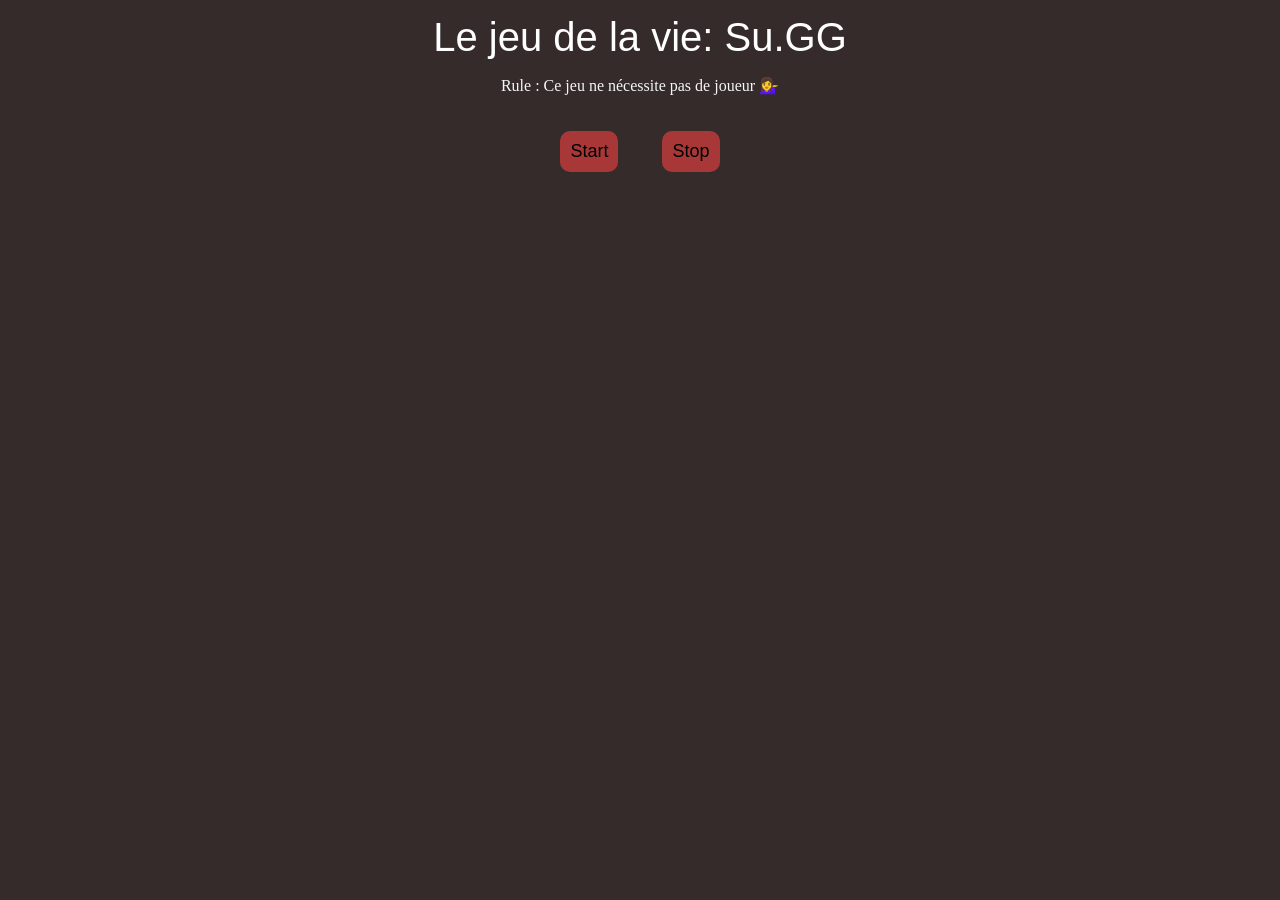
==== index.html @ 14623172 "renaming" ====
<!DOCTYPE html>
<html lang="FR">
  <head>
    <link rel="stylesheet" href="firstgame.css" />
    <meta charset="UTF-8" />
    <body>
      <h1>Le jeu de la vie: Su.GG</h1>
      <p>Rule : Ce jeu ne nécessite pas de joueur 💁‍♀️</p>
      <div class="buttons-div">
        <button id="start">Start</button>
        <button id="stop">Stop</button>
      </div>
      <canvas id="firstgame" width="1400" height="500"></canvas>
    </body>
    <script src="../Jeu CV/firstgame.js"></script>
    <script src="../Jeu CV/Index.js"></script>
  </head>
</html>
---- firstgame.css ----
* {
  text-align: center;
  background-color: #352b2b;
}
h1 {
  font-size: 40px;
  color: White;
  margin: 0px;
  margin-top: 15px;
  font-family: "Roboto", sans-serif;
  font-weight: 300;
}
.buttons-div > button {
  background-color: rgba(192, 60, 60, 0.829);
  font-family: "Roboto", sans-serif;
  font-size: 18px;
  padding: 10px;
  border: none;
  border-radius: 10px;
  margin: 20px;
  font-weight: 300;
  outline: none;
}

p {
  color: whitesmoke;
}
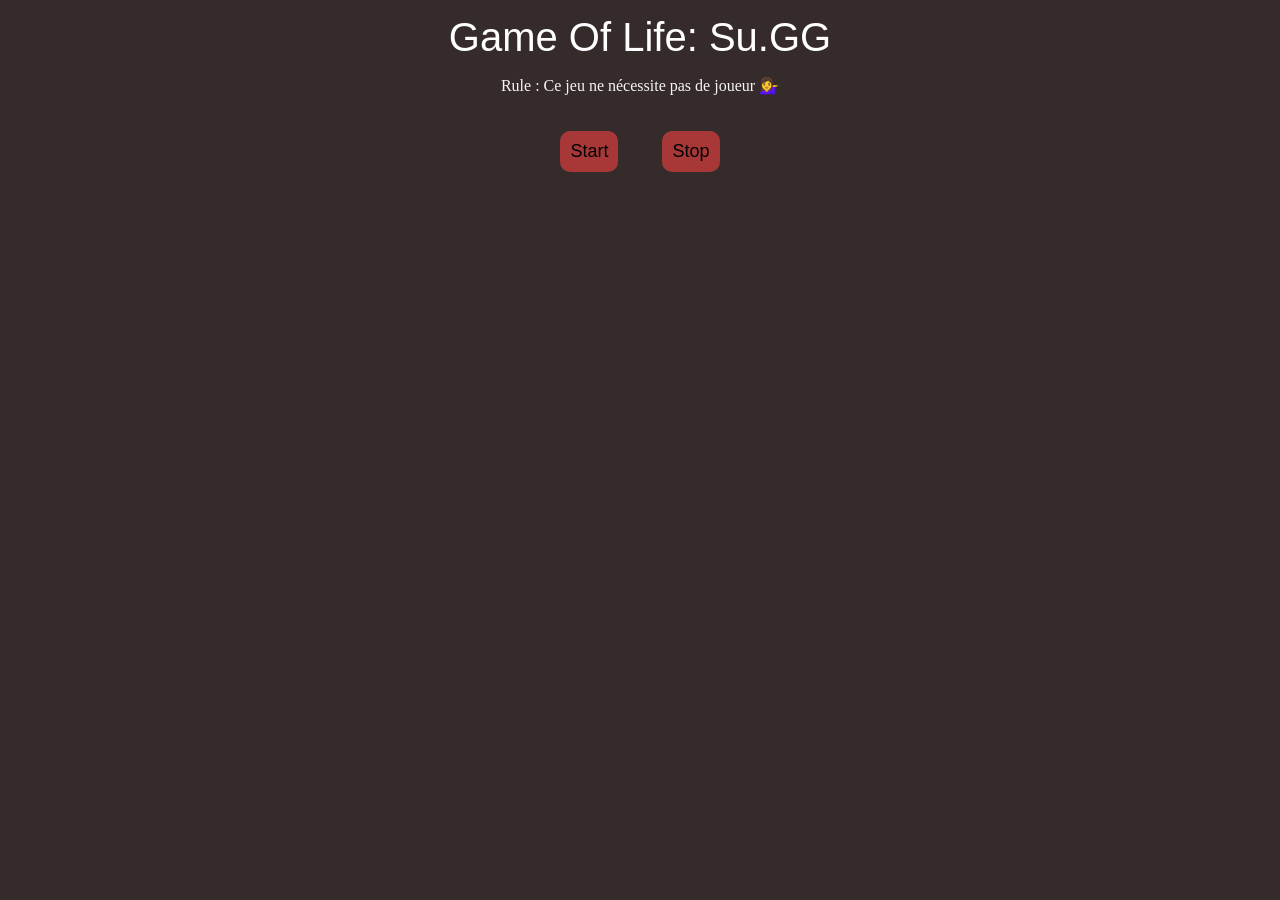
==== commit f78ae230: "Update index.html" ====
--- a/index.html
+++ b/index.html
@@ -4,7 +4,7 @@
     <link rel="stylesheet" href="firstgame.css" />
     <meta charset="UTF-8" />
     <body>
-      <h1>Le jeu de la vie: Su.GG</h1>
+      <h1>Game Of Life: Su.GG</h1>
       <p>Rule : Ce jeu ne nécessite pas de joueur 💁‍♀️</p>
       <div class="buttons-div">
         <button id="start">Start</button>
@@ -12,7 +12,7 @@
       </div>
       <canvas id="firstgame" width="1400" height="500"></canvas>
     </body>
-    <script src="../Jeu CV/firstgame.js"></script>
-    <script src="../Jeu CV/Index.js"></script>
+    <script src="firstgame.js"></script>
+    <script src="Index.js"></script>
   </head>
 </html>
